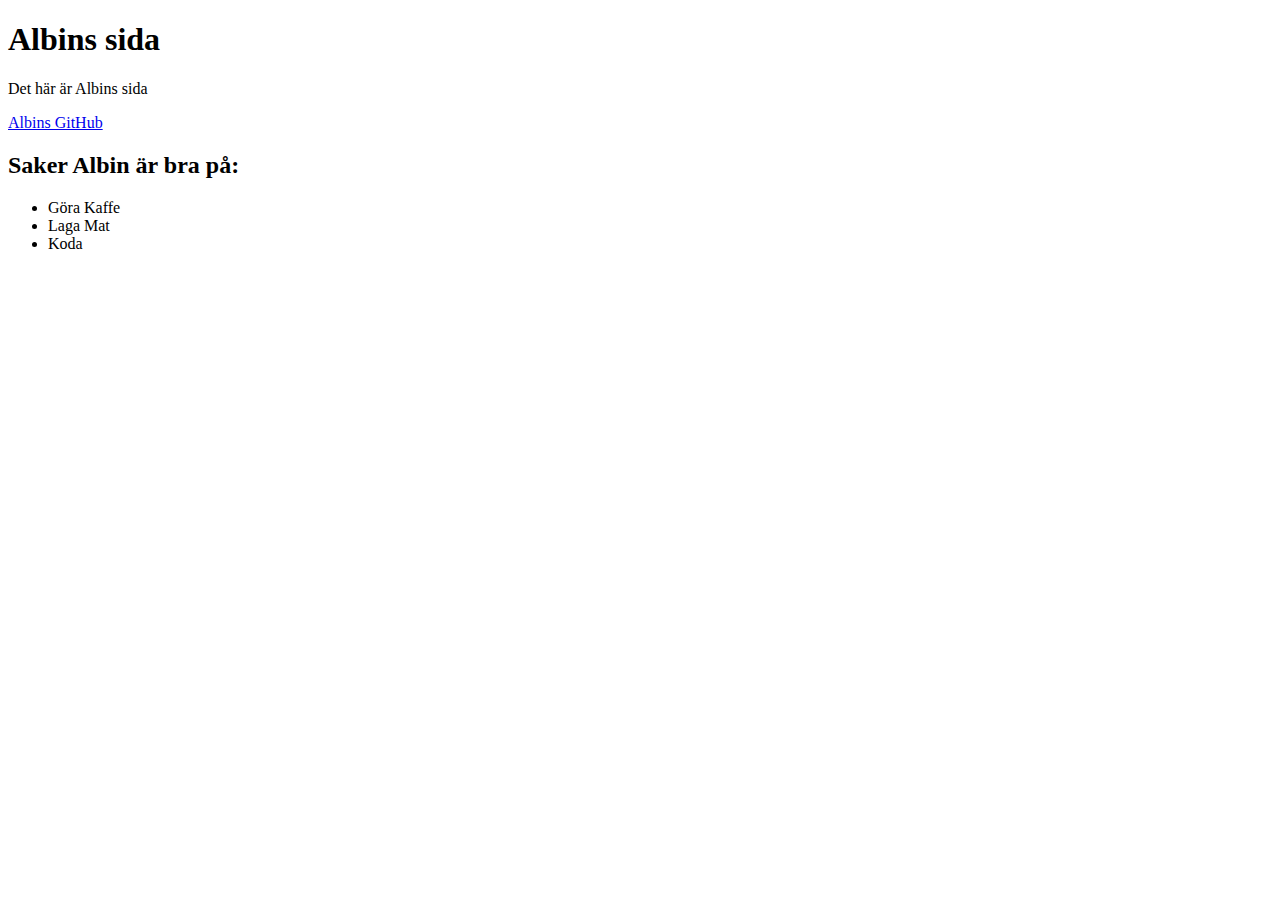
==== Albin_Kallqvist.html @ 38d68312 "Albins sida 1.0" ====
<!DOCTYPE html>
<html lang="en">
<head>
    <meta charset="UTF-8">
    <meta http-equiv="X-UA-Compatible" content="IE=edge">
    <meta name="viewport" content="width=device-width, initial-scale=1.0">
    <title>Document</title>
</head>
<body>
    <header><h1>Albins sida</h1></header>
    <p>Det här är Albins sida</p>
    <a href="https://github.com/Ezentt">Albins GitHub</a>
    <h2>Saker Albin är bra på:</h2>
    <ul>
        <li>Göra Kaffe</li>
        <li>Laga Mat</li>
        <li>Koda</li>
    </ul>
</body>
</html>
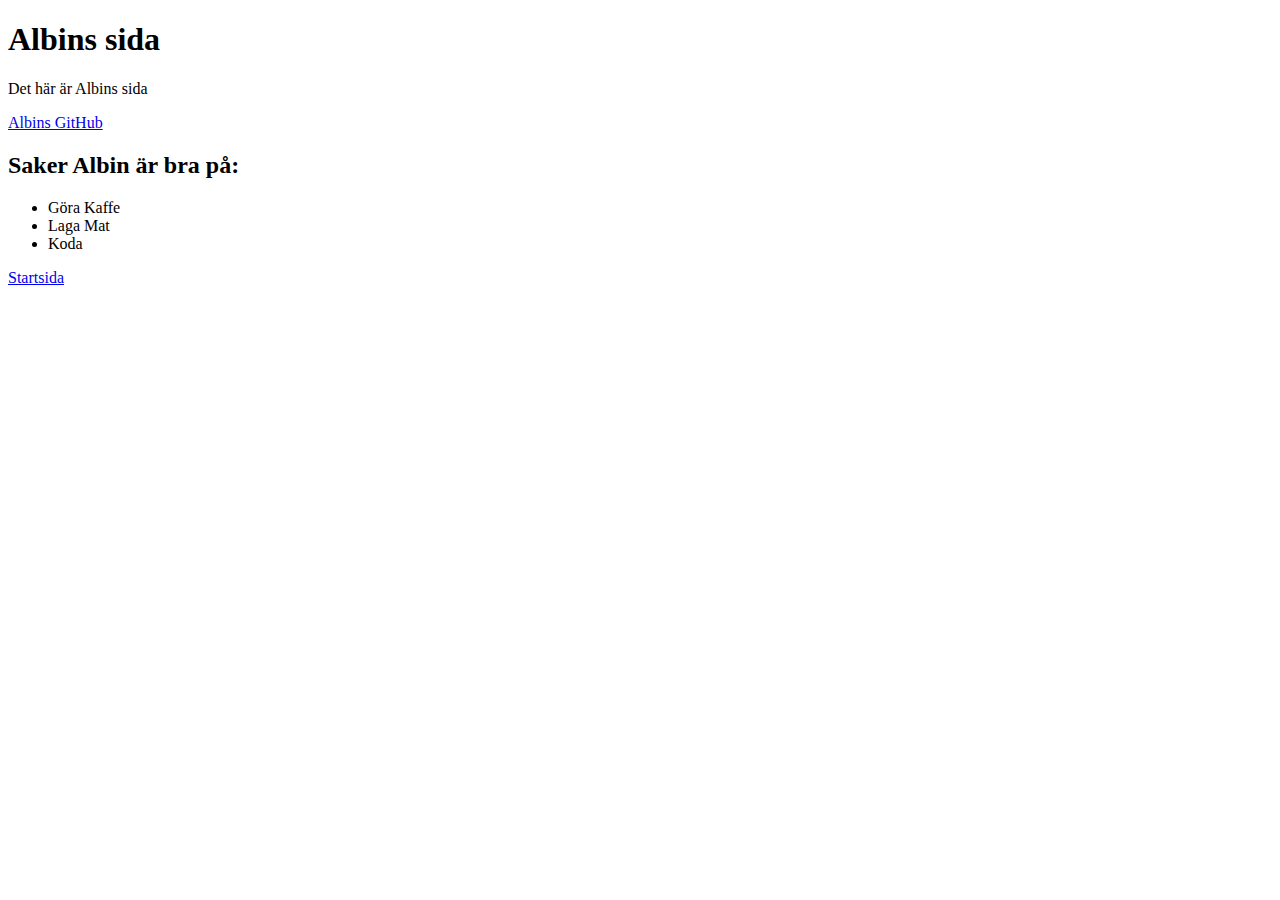
==== commit c0909200: "la till tillbakaknapp" ====
--- a/Albin_Kallqvist.html
+++ b/Albin_Kallqvist.html
@@ -16,5 +16,6 @@
         <li>Laga Mat</li>
         <li>Koda</li>
     </ul>
+    <a href="index.html">Startsida</a>
 </body>
 </html>